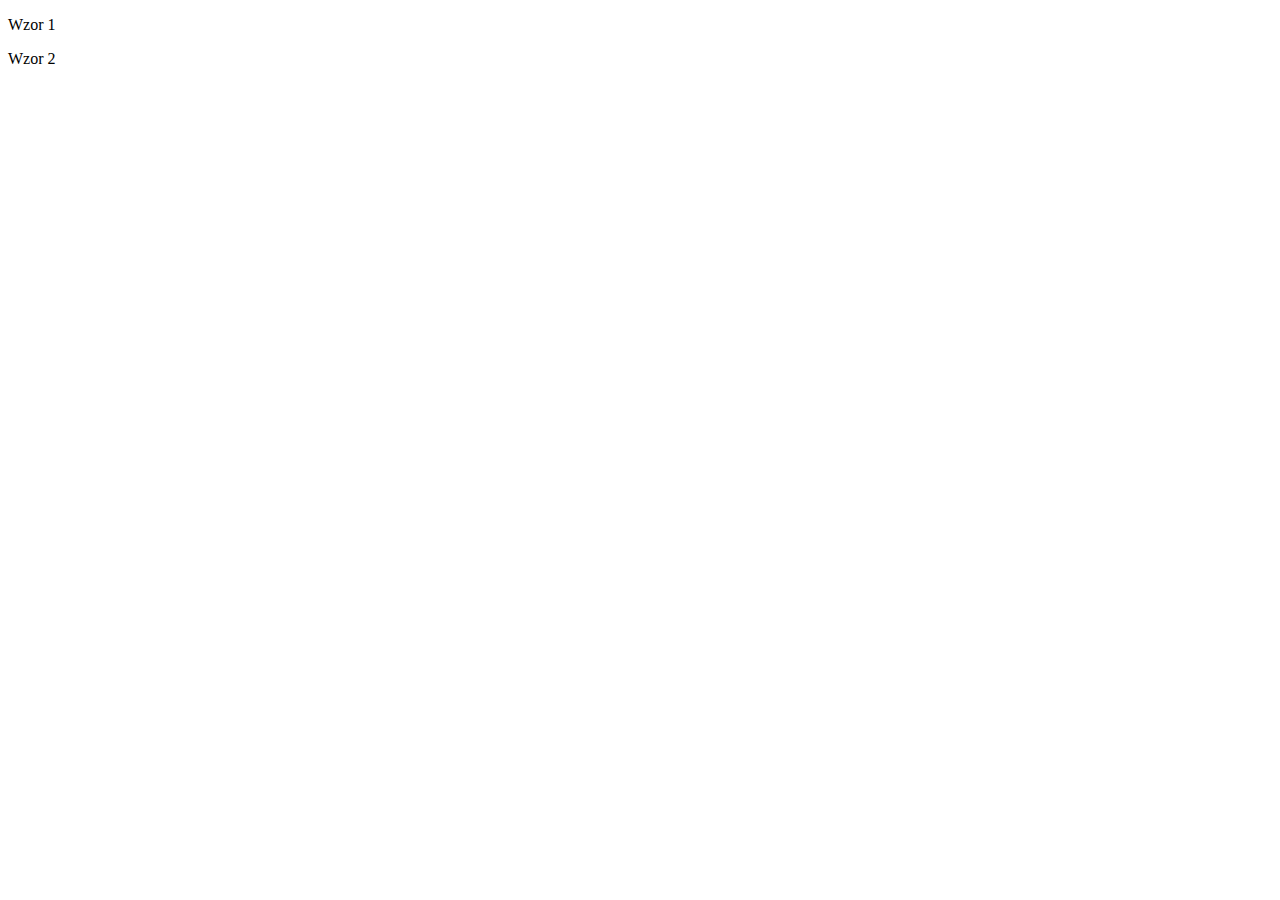
==== web/src/main/resources/templates/index.html @ a78bb3b7 "add first app elements" ====
<!DOCTYPE html>
<html lang="en" xmlns:th="http://www.w3.org/1999/xhtml">
<head>
    <meta charset="UTF-8">
    <title>Index</title>
</head>
<body>

<p><input type="hidden" th:name="pattern"><a th:href="@{/pattern?pattern=1}">Wzor 1</a></p>

<p><input type="hidden" th:name="pattern"><a th:href="@{/pattern?pattern=2}">Wzor 2</a></p>

</body>
</html>
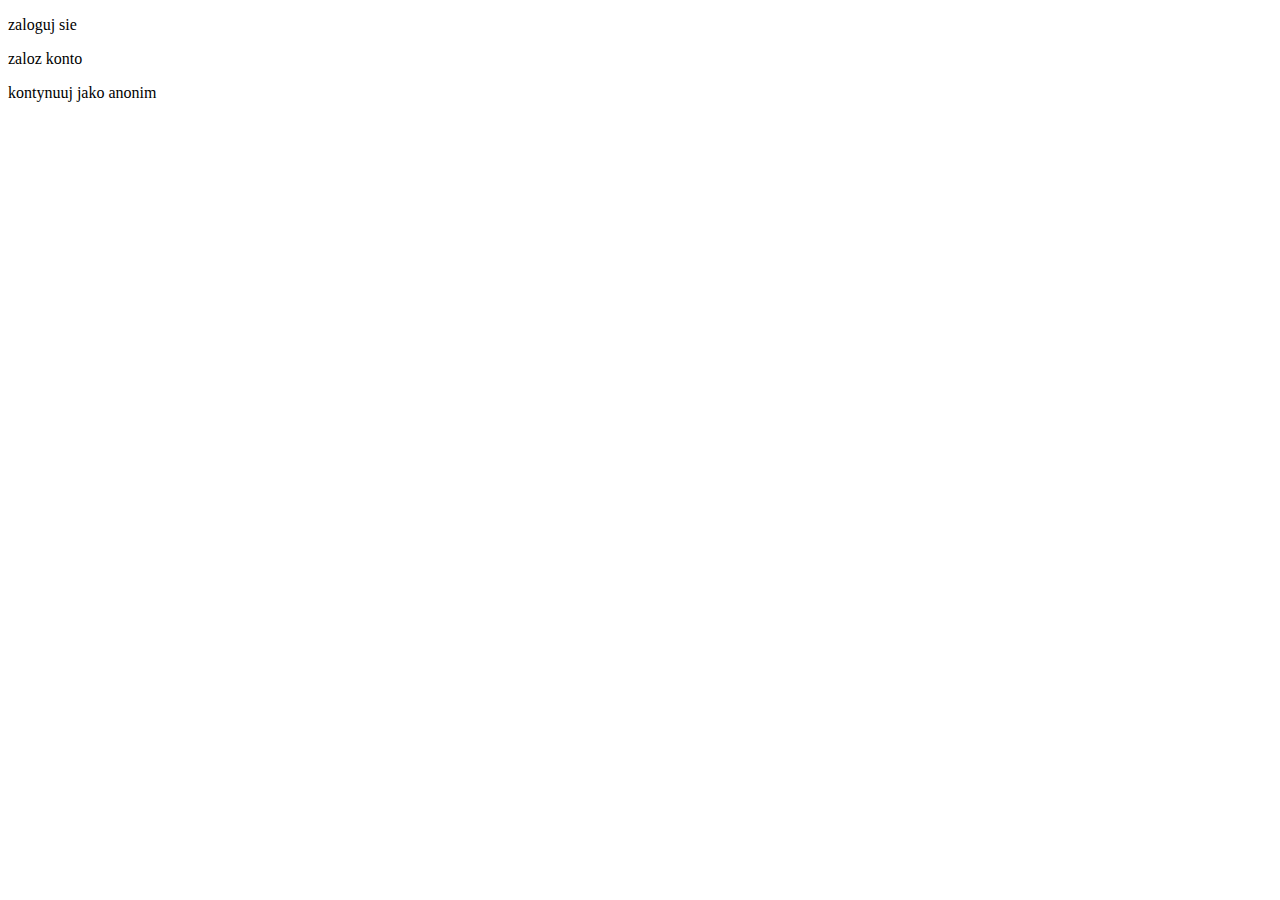
==== commit 91edaeb1: "changes in html" ====
--- a/web/src/main/resources/templates/index.html
+++ b/web/src/main/resources/templates/index.html
@@ -6,9 +6,10 @@
 </head>
 <body>
 
-<p><input type="hidden" th:name="pattern"><a th:href="@{/pattern?pattern=1}">Wzor 1</a></p>
+<p><a th:href="@{/login}">zaloguj sie</a></p>
+<p><a th:href="@{/createAccount}">zaloz konto</a></p>
+<p><a th:href="@{/patterns}">kontynuuj jako anonim</a></p>
 
-<p><input type="hidden" th:name="pattern"><a th:href="@{/pattern?pattern=2}">Wzor 2</a></p>
 
 </body>
 </html>